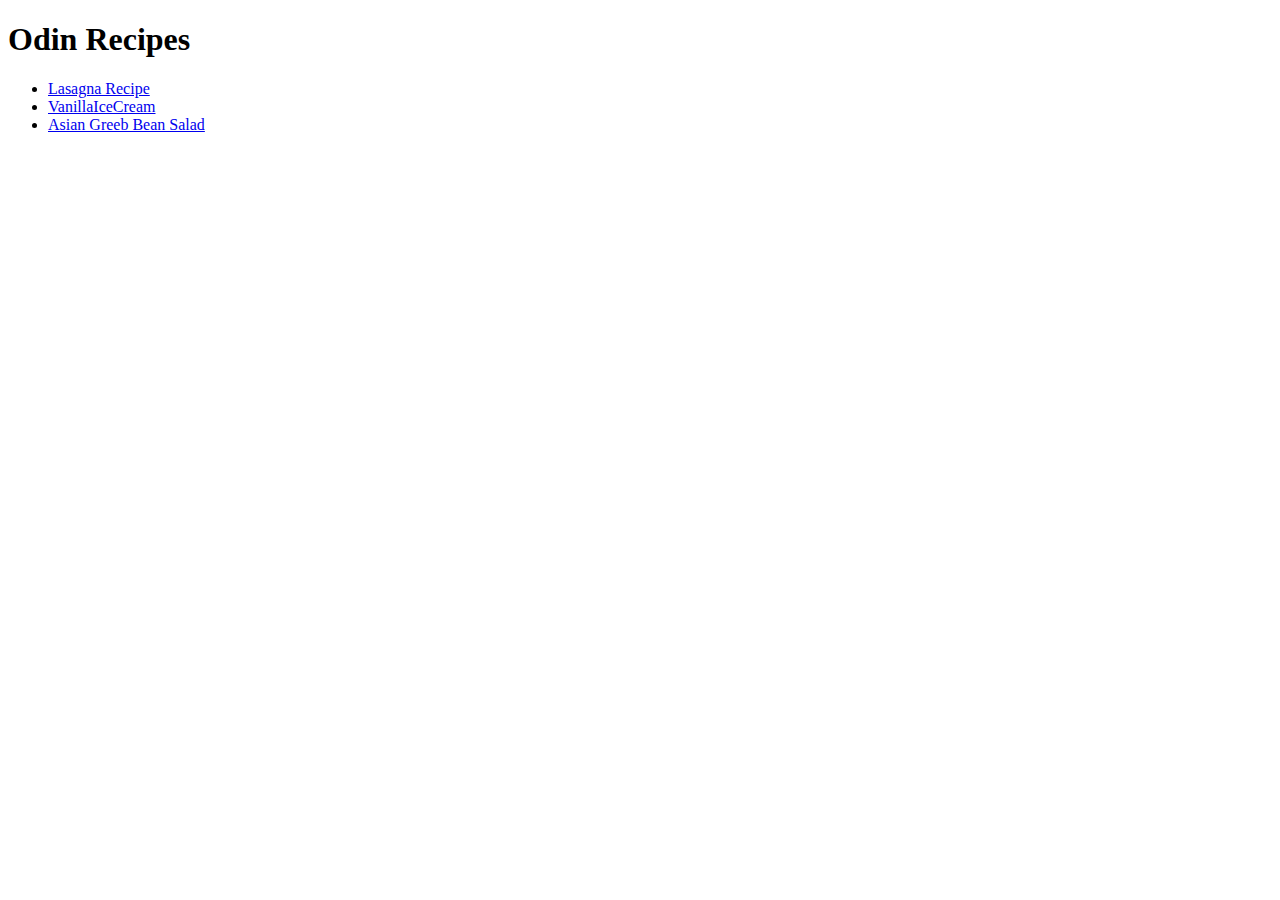
==== index.html @ edf030d8 "fixed 404 erroe" ====
<!DOCTYPE html>
<html lang="en">

<head>
    <meta charset="utf-8">
    <Title>Odin-Recipes</Title>
</head>

<body>
<h1>Odin Recipes</h1>
<ul>
<li><a href="recipes/lasagna.html">Lasagna Recipe</a></li>
<!-- Fixed wrong link name -->

<!-- link wrongly named Lasagna Title -->
<li><a href="recipes/VanillaIceCream.html">VanillaIceCream</a></li>

<li><a href="recipes/Asian_Green_Bean_Salad.html">Asian Greeb Bean Salad</a></li>

</body>
</html>
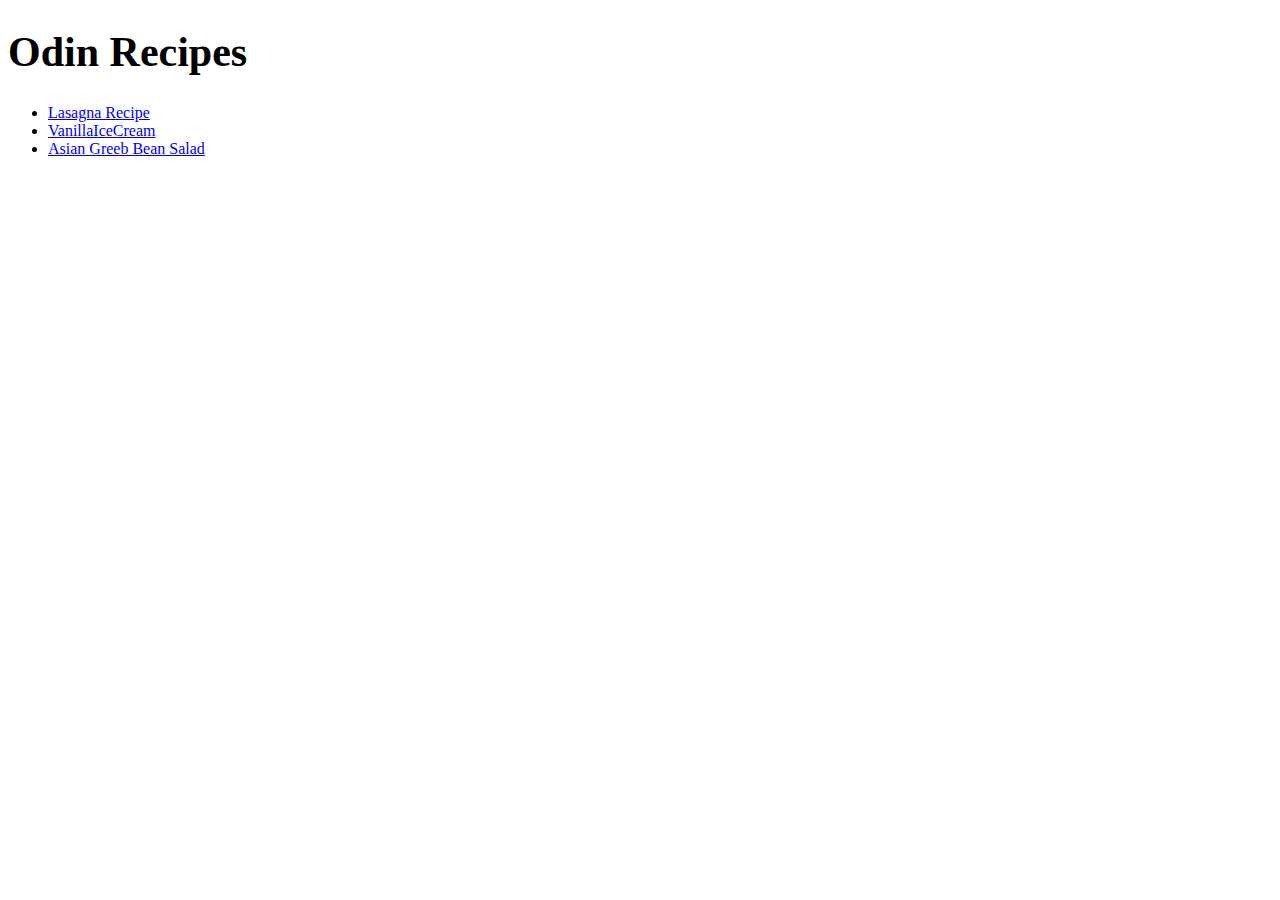
==== commit 8d041539: "<!-- Added CSS abd fixed mistakes -->" ====
--- a/index.html
+++ b/index.html
@@ -4,18 +4,19 @@
 <head>
     <meta charset="utf-8">
     <Title>Odin-Recipes</Title>
+    <link rel="stylesheet" href="styles.css">
 </head>
 
 <body>
-<h1>Odin Recipes</h1>
+<h1 class="Title">Odin Recipes</h1>
 <ul>
 <li><a href="recipes/lasagna.html">Lasagna Recipe</a></li>
 <!-- Fixed wrong link name -->
 
 <!-- link wrongly named Lasagna Title -->
-<li><a href="recipes/VanillaIceCream.html">VanillaIceCream</a></li>
+<li><a href="recipes/vanillaicecream.html">VanillaIceCream</a></li>
 
-<li><a href="recipes/Asian_Green_Bean_Salad.html">Asian Greeb Bean Salad</a></li>
+<li><a href="recipes/asiangreenbeansalad.html">Asian Greeb Bean Salad</a></li>
 
 </body>
 </html>--- a/styles.css
+++ b/styles.css
@@ -0,0 +1,6 @@
+.Title {
+    color: black;
+    font-weight: bold;
+    font-family: 'Times New Roman', Times, serif;
+    font-size: 42px;
+}
